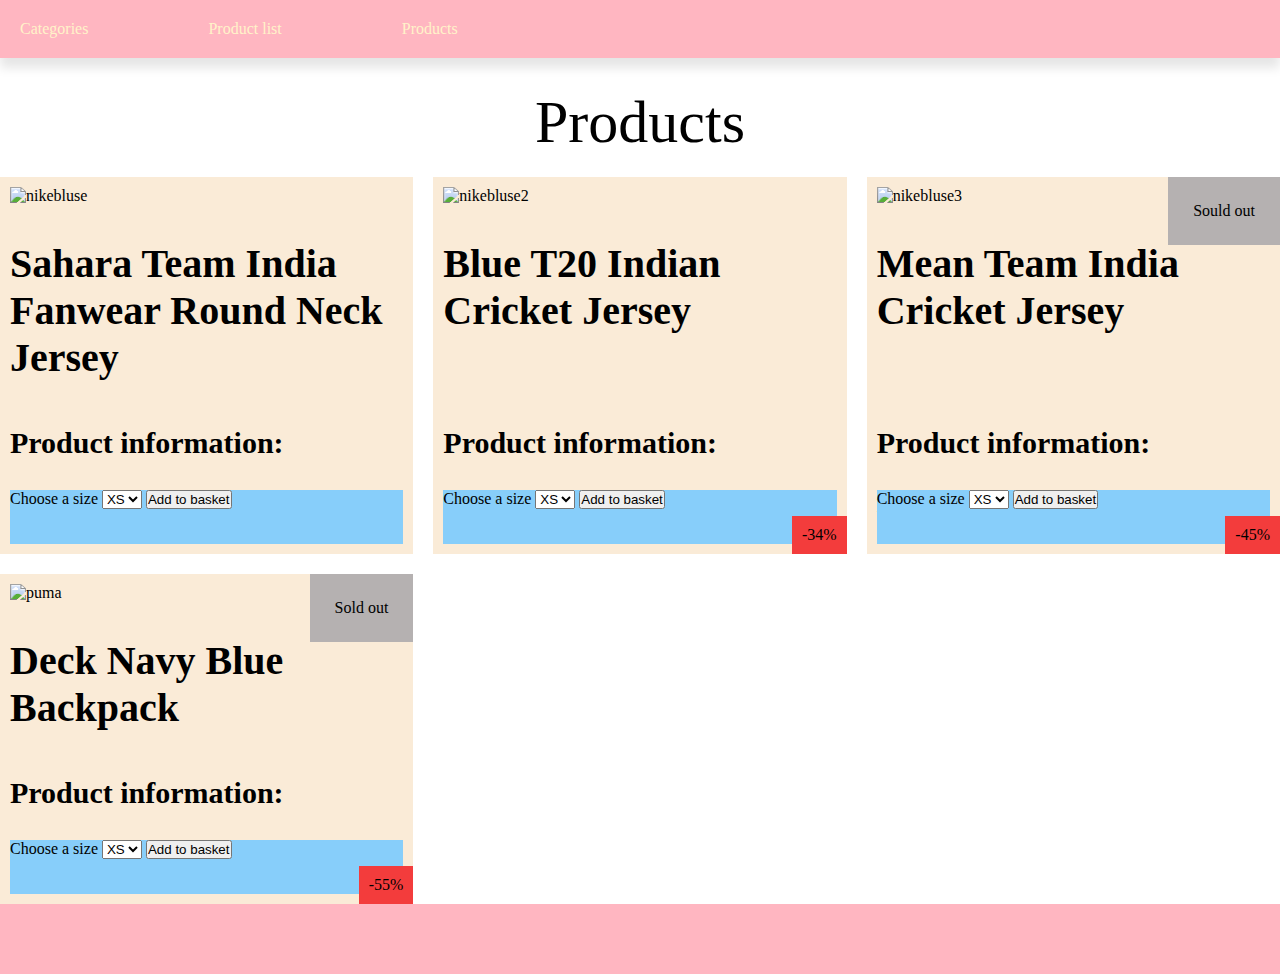
==== produkt.html @ d90ed472 "næstendone" ====
<!DOCTYPE html>
<html lang="da">
  <head>
    <meta charset="UTF-8" />
    <meta name="viewport" content="width=device-width, initial-scale=1.0" />
    <title>Produkter</title>
    <link rel="stylesheet" href="style.css" />
  </head>
  <body>
    <header>
      <nav>
        <ul class="menu">
          <li><a href="index.html">Categories</a></li>
          <li>
            <a href="produktliste.html">Product list</a>
          </li>

          <li><a href="produkt.html">Products</a></li>
        </ul>

        <div class="burger">
          <div class="line"></div>
          <div class="line"></div>
          <div class="line"></div>
        </div>
      </nav>
    </header>

    <main>
      <h1>Products</h1>
      <div class="product_container">
        <div class="product">
          <img src="https://kea-alt-del.dk/t7/images/webp/640/1163.webp" alt="nikebluse" />
          <h2>Sahara Team India Fanwear Round Neck Jersey</h2>
          <h3>Product information:</h3>
          <p>Sahara Team India Fanwear Round Neck Jersey</p>
          <h3>Color:</h3>
          <p>Blue</p>
          <h3>Inventory number:</h3>
          <p>1163</p>

          <form>
            <label>
              Choose a size
              <select name="size">
                <option>XS</option>
                <option>S</option>
                <option>M</option>
                <option>L</option>
                <option>XL</option>
              </select>
            </label>
            <button>Add to basket</button>
          </form>
        </div>

        <div class="product">
          <img src="https://kea-alt-del.dk/t7/images/webp/640/1164.webp" alt="nikebluse2" />
          <h2>Blue T20 Indian Cricket Jersey</h2>
          <div class="discount">-34%</div>
          <h3>Product information:</h3>
          <p>Blue T20 Indian Cricket Jersey</p>
          <h3>Color:</h3>
          <p>Blue</p>
          <h3>Inventory number:</h3>
          <p>1164</p>

          <form>
            <label>
              Choose a size
              <select name="size">
                <option>XS</option>
                <option>S</option>
                <option>M</option>
                <option>L</option>
                <option>XL</option>
              </select>
            </label>
            <button>Add to basket</button>
          </form>
        </div>

        <div class="product">
          <img src="https://kea-alt-del.dk/t7/images/webp/640/1165.webp" alt="nikebluse3" />
          <h2>Mean Team India Cricket Jersey</h2>
          <div class="discount">-45%</div>
          <div class="soldout">Sould out</div>
          <h3>Product information:</h3>
          <p>Mean Team India Cricket Jersey</p>
          <h3>Color:</h3>
          <p>Dark gray</p>
          <h3>Inventory number:</h3>
          <p>1164</p>

          <form>
            <label>
              Choose a size
              <select name="size">
                <option>XS</option>
                <option>S</option>
                <option>M</option>
                <option>L</option>
                <option>XL</option>
              </select>
            </label>
            <button>Add to basket</button>
          </form>
        </div>

        <div class="product">
          <img src="https://kea-alt-del.dk/t7/images/webp/640/1525.webp" alt="puma" />
          <h2>Deck Navy Blue Backpack</h2>
          <div class="discount">-55%</div>
          <div class="soldout">Sold out</div>
          <h3>Product information:</h3>
          <p>Deck Navy Blue Backpack</p>
          <h3>Color:</h3>
          <p>Navy blue</p>
          <h3>Inventory number:</h3>
          <p>1525</p>

          <form>
            <label>
              Choose a size
              <select name="size">
                <option>XS</option>
                <option>S</option>
                <option>M</option>
                <option>L</option>
                <option>XL</option>
              </select>
            </label>
            <button>Add to basket</button>
          </form>
        </div>
      </div>
    </main>
    <footer></footer>
  </body>
</html>
---- style.css ----
* {
  margin: 0;
  padding: 0;
  box-sizing: border-box;
}

img {
  width: 100%;
  height: auto;
  display: black;
}

/********************* Menu *****************************/

header {
  position: relative;
  top: 0;
  display: flex;
  justify-content: space-between;
  align-items: center;
  padding: 10px;
  background-color: lightpink;
  box-shadow: 0 10px 10px rgba(0, 0, 0, 0.1);
  z-index: 1000;
}

.logo img {
  width: 100px;
  height: 100px;
  margin-left: 30px;
}

nav {
  display: flex;
  align-items: center;
}

.menu {
  display: flex;
  list-style: none;
  margin: 0;
  padding: 0;
  z-index: 1000;
}

.menu ul {
  list-style-type: none;
  margin: 0;
  padding: 0;
}

.menu li {
  margin-right: 100px;
}

.menu li:last-child {
  margin-right: 50px;
}

.menu a {
  display: block;
  padding: 10px;
  color: #fff3c9;
  text-decoration: none;
  transition: color 0.3s;
  text-align: center;
}

.menu a:hover {
  color: #2c5d6d;
  background-color: #f7f4ea;
}

.burger {
  width: 30px;
  height: 20px;
  cursor: pointer;
}

.burger .line {
  width: 100%;
  height: 2px;
  background-color: #fff3c9;
  margin-bottom: 5px;
  transition: 0.2s linear;
}
.burger {
  display: none;
}
@media screen and (max-width: 800px) {
  .menu {
    display: none;
  }
  .burger {
    display: block;
  }
  .burger.active .line:nth-child(1) {
    transform: rotate(45deg) translate(5px, 5px);
    transition: 0.2s linear;
  }

  .burger.active .line:nth-child(2) {
    opacity: 0;
    transition: 0.15s linear;
  }

  .burger.active .line:nth-child(3) {
    transform: rotate(-45deg) translate(5px, -5px);
    transition: 0.2s linear;
  }

  nav.active .menu {
    display: block;
    background-color: #547aa1;
    position: absolute;
    top: 94px;
    left: 0;
    width: 100%;
    box-shadow: 0 10px 10px rgba(0, 0, 0, 0.1);
    z-index: 100;
  }

  nav.active .menu li {
    margin: 10px 20px;
  }

  nav.active .menu a {
    font-size: 24px;
  }
}

/******************* Overordnet ************************/

h1 {
  font-family: "Sort Mill Goudy", serif;
  color: black;
  font-size: 60px;
  font-weight: 500;
  text-align: center;
  padding-top: 30px;
  padding-bottom: 20px;
}

h2 {
  font-family: "Sorts Mill Goudy", serif;
  color: black;
  font-size: 40px;
  padding-top: 15px;
  padding-bottom: 15px;
}

h3 {
  font-family: "Sorts Mill Goudy", serif;
  color: black;
  font-size: 30px;
  padding-top: 10px;
  padding-bottom: 10px;
}

p {
  font-family: "Inter Tight", serif;
  color: black;
  font-size: large;
  line-height: 2rem;
  padding-bottom: 10px;
}

footer {
  background-color: lightpink;
  padding-left: 1rem;
  padding: 35px;
  font-size: 10px;
}

footer p {
  color: #fff3c9;
  font-size: small;
}

.footer {
  width: 30px;
  height: 30px;
}

/*************** Fonts ************/

.sorts-mill-goudy-regular {
  font-family: "Sorts Mill Goudy", serif;
  font-weight: 400;
  font-style: normal;
}

.sorts-mill-goudy-regular-italic {
  font-family: "Sorts Mill Goudy", serif;
  font-weight: 400;
  font-style: italic;
}

.inter-tight {
  font-family: "Inter Tight", serif;
  font-optical-sizing: auto;
  font-weight: 200;
  font-style: normal;
}

/********************* Forside ***********************/

.category {
  width: 80%;
  height: 80px;
  background-color: lightblue;
  display: flex;
  align-items: center;
  border-radius: 8px;
  box-shadow: 0 4px 8px rgba(0, 0, 0, 0.1);
  text-align: center;
  text-decoration: none;
  justify-content: center;
  color: aliceblue;
}

.category_list_container {
  display: grid;
  gap: 25px;
  padding-top: 20px;
  padding-left: 20px;
  padding-bottom: 20px;
}

@media (min-width: 600px) {
  .category_list_container {
    display: grid;
    grid-template-columns: 1fr 1fr 1fr;
    grid-template-rows: auto auto;
    gap: 20px;
  }
}

/*********************** Produktliste og produkter ************************/

.discount {
  position: absolute;
  bottom: 0;
  right: 0;
  background-color: rgb(243, 60, 60);
  padding: 10px;
}

.soldout {
  position: absolute;
  top: 0;
  right: 0;
  background-color: rgb(181, 177, 177);
  padding: 25px;
}

/* .soldout-img {
  filter: grayscale(100%);
} */

/******************** Produktliste ************************/

.card {
  padding: 10px;
  background-color: antiquewhite;
  grid-row: span 4;
  display: grid;
  grid-template-rows: subgrid;
  position: relative;
}

@media (min-width: 600px) {
  .product_list_container {
    display: grid;
    grid-template-columns: 1fr 1fr 1fr;
    grid-template-rows: auto auto;
    gap: 20px;
  }
}

/*************** Produkter ****************/

.product {
  padding: 10px;
  background-color: antiquewhite;
  grid-row: span 4;
  display: grid;
  grid-template-rows: subgrid;
  position: relative;
}
@media (min-width: 600px) {
  .product_container {
    display: grid;
    grid-template-columns: 1fr 1fr 1fr;
    grid-template-rows: auto auto;
    gap: 20px;
  }
}

form {
  background-color: lightskyblue;
}
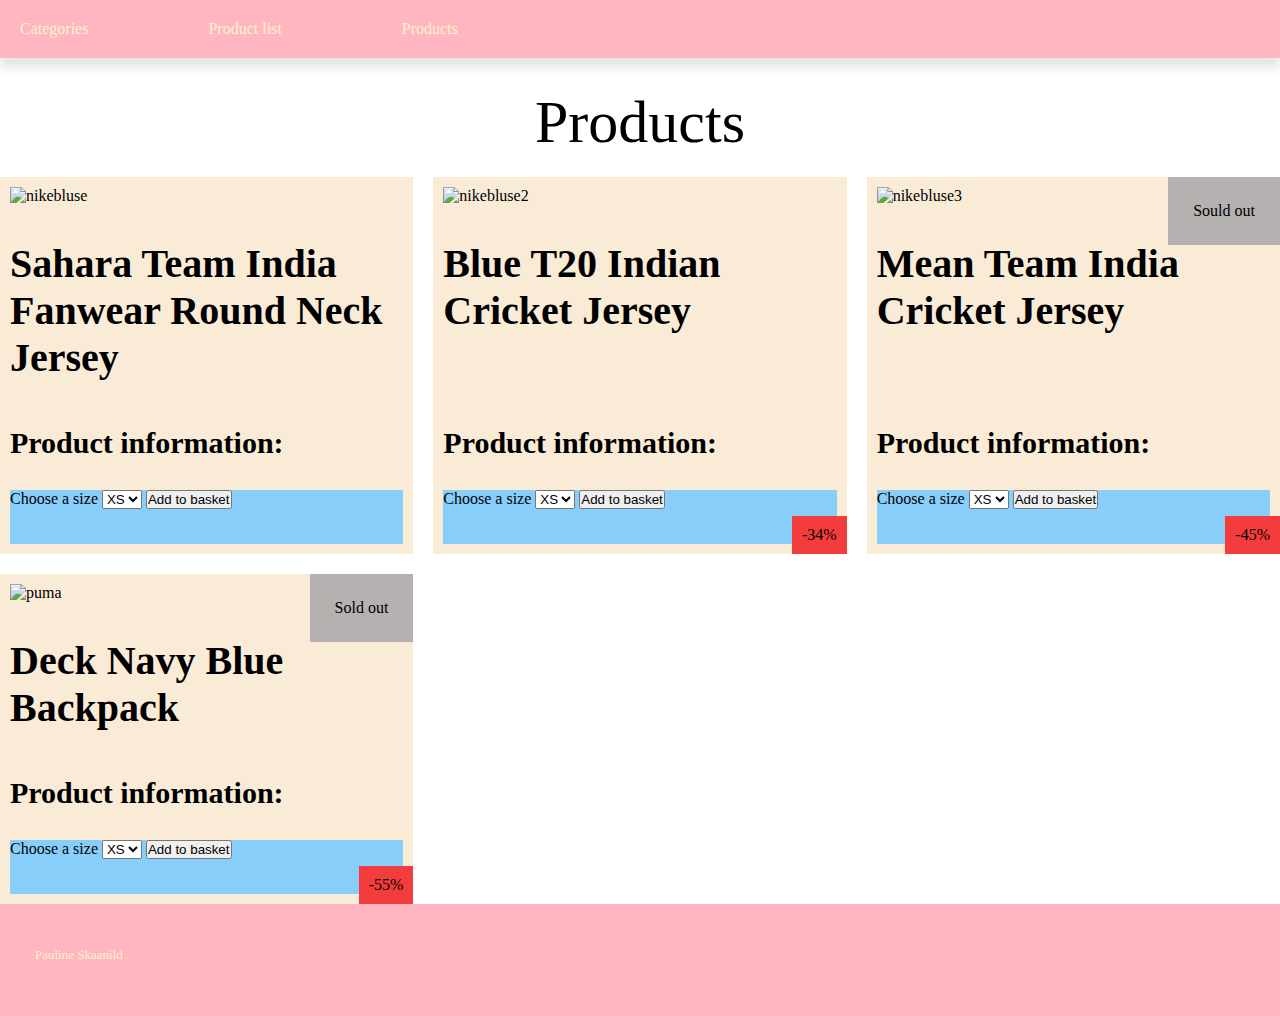
==== commit e19a0bf5: "allmostdone" ====
--- a/produkt.html
+++ b/produkt.html
@@ -135,6 +135,6 @@
         </div>
       </div>
     </main>
-    <footer></footer>
+    <footer><p>Pauline Skaanild</p></footer>
   </body>
 </html>
--- a/style.css
+++ b/style.css
@@ -67,7 +67,7 @@
 }
 
 .menu a:hover {
-  color: #2c5d6d;
+  color: lightblue;
   background-color: #f7f4ea;
 }
 
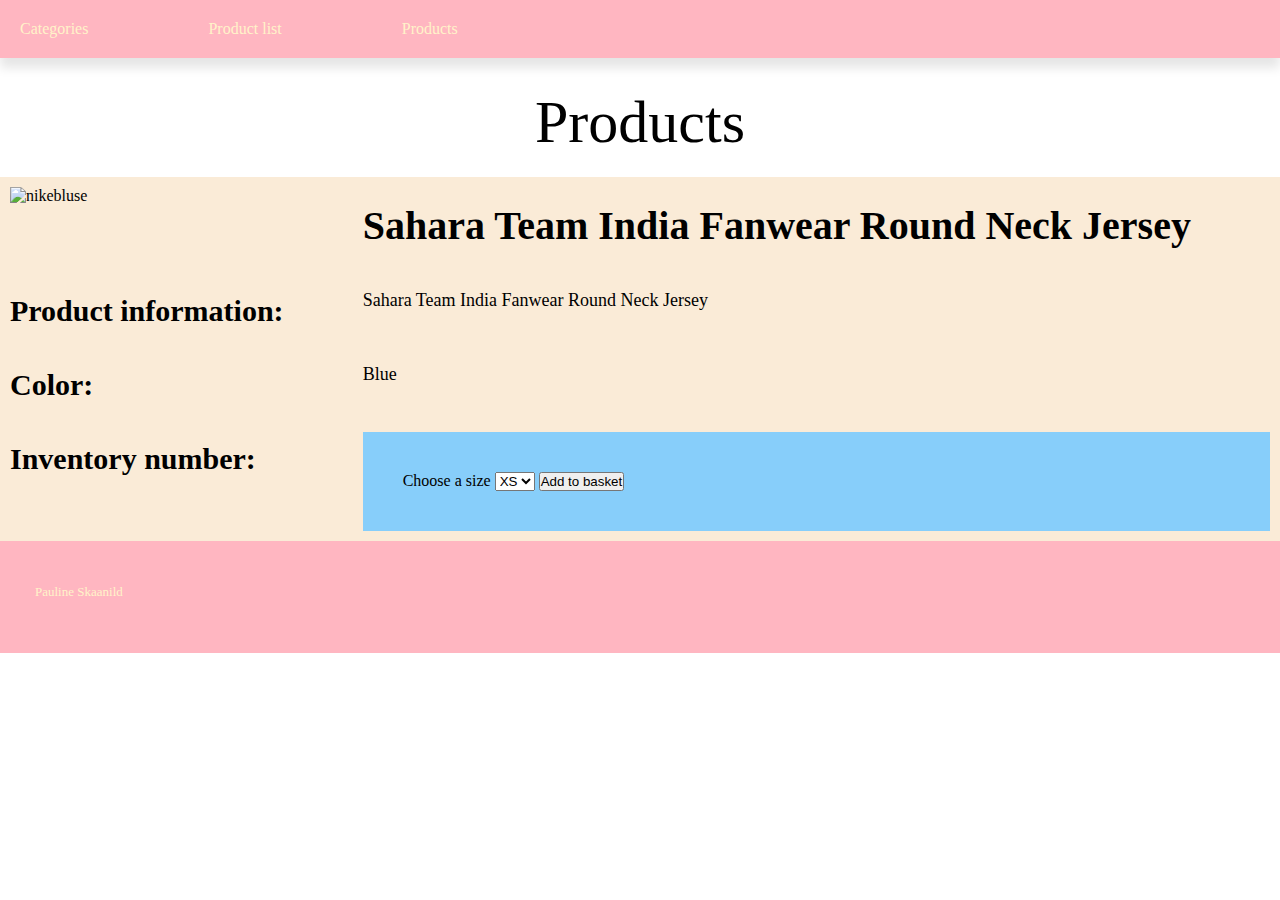
==== commit c0825b4a: "allenæstendone" ====
--- a/produkt.html
+++ b/produkt.html
@@ -30,7 +30,7 @@
       <h1>Products</h1>
       <div class="product_container">
         <div class="product">
-          <img src="https://kea-alt-del.dk/t7/images/webp/640/1163.webp" alt="nikebluse" />
+          <img class="nikebluse" src="https://kea-alt-del.dk/t7/images/webp/640/1163.webp" alt="nikebluse" />
           <h2>Sahara Team India Fanwear Round Neck Jersey</h2>
           <h3>Product information:</h3>
           <p>Sahara Team India Fanwear Round Neck Jersey</p>
@@ -39,22 +39,24 @@
           <h3>Inventory number:</h3>
           <p>1163</p>
 
-          <form>
-            <label>
-              Choose a size
-              <select name="size">
-                <option>XS</option>
-                <option>S</option>
-                <option>M</option>
-                <option>L</option>
-                <option>XL</option>
-              </select>
-            </label>
-            <button>Add to basket</button>
-          </form>
+          <div class="form">
+            <form>
+              <label>
+                Choose a size
+                <select name="size">
+                  <option>XS</option>
+                  <option>S</option>
+                  <option>M</option>
+                  <option>L</option>
+                  <option>XL</option>
+                </select>
+              </label>
+              <button>Add to basket</button>
+            </form>
+          </div>
         </div>
 
-        <div class="product">
+        <!-- <div class="product">
           <img src="https://kea-alt-del.dk/t7/images/webp/640/1164.webp" alt="nikebluse2" />
           <h2>Blue T20 Indian Cricket Jersey</h2>
           <div class="discount">-34%</div>
@@ -132,7 +134,7 @@
             </label>
             <button>Add to basket</button>
           </form>
-        </div>
+        </div> -->
       </div>
     </main>
     <footer><p>Pauline Skaanild</p></footer>
--- a/style.css
+++ b/style.css
@@ -278,6 +278,10 @@
   }
 }
 
+.readmore {
+  color: black;
+}
+
 /*************** Produkter ****************/
 
 .product {
@@ -291,12 +295,18 @@
 @media (min-width: 600px) {
   .product_container {
     display: grid;
-    grid-template-columns: 1fr 1fr 1fr;
+    grid-template-columns: 1fr 1fr;
     grid-template-rows: auto auto;
     gap: 20px;
   }
-}
-
-form {
-  background-color: lightskyblue;
-}
+
+  .form {
+    background-color: lightskyblue;
+    padding: 40px;
+    grid-column: 2/3;
+  }
+
+  .product {
+    grid-column: 1/3;
+  }
+}
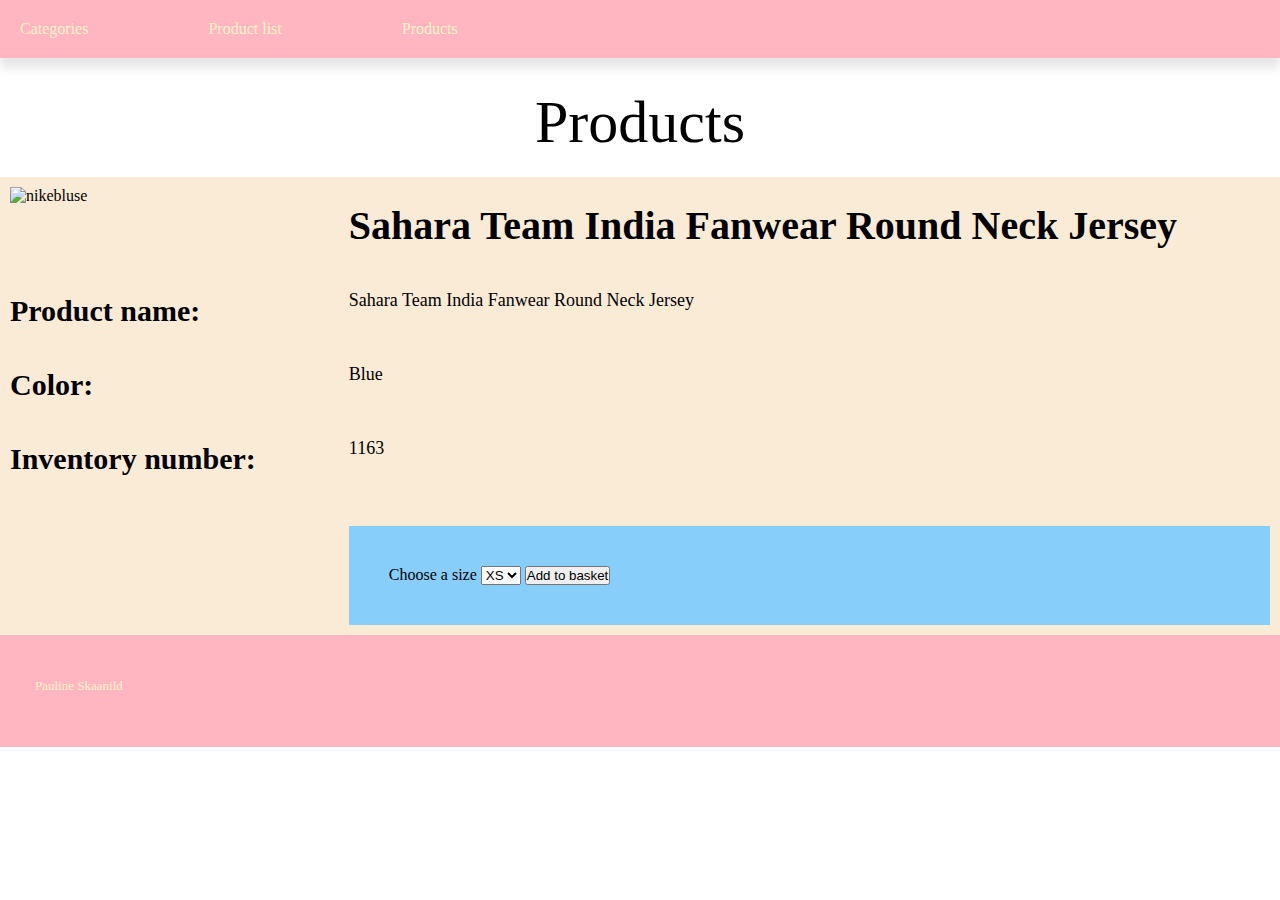
==== commit ee4905aa: "main1" ====
--- a/produkt.html
+++ b/produkt.html
@@ -5,6 +5,7 @@
     <meta name="viewport" content="width=device-width, initial-scale=1.0" />
     <title>Produkter</title>
     <link rel="stylesheet" href="style.css" />
+    <script src="./produkt.js" defer></script>
   </head>
   <body>
     <header>
@@ -32,7 +33,7 @@
         <div class="product">
           <img class="nikebluse" src="https://kea-alt-del.dk/t7/images/webp/640/1163.webp" alt="nikebluse" />
           <h2>Sahara Team India Fanwear Round Neck Jersey</h2>
-          <h3>Product information:</h3>
+          <h3>Product name:</h3>
           <p>Sahara Team India Fanwear Round Neck Jersey</p>
           <h3>Color:</h3>
           <p>Blue</p>
@@ -55,86 +56,6 @@
             </form>
           </div>
         </div>
-
-        <!-- <div class="product">
-          <img src="https://kea-alt-del.dk/t7/images/webp/640/1164.webp" alt="nikebluse2" />
-          <h2>Blue T20 Indian Cricket Jersey</h2>
-          <div class="discount">-34%</div>
-          <h3>Product information:</h3>
-          <p>Blue T20 Indian Cricket Jersey</p>
-          <h3>Color:</h3>
-          <p>Blue</p>
-          <h3>Inventory number:</h3>
-          <p>1164</p>
-
-          <form>
-            <label>
-              Choose a size
-              <select name="size">
-                <option>XS</option>
-                <option>S</option>
-                <option>M</option>
-                <option>L</option>
-                <option>XL</option>
-              </select>
-            </label>
-            <button>Add to basket</button>
-          </form>
-        </div>
-
-        <div class="product">
-          <img src="https://kea-alt-del.dk/t7/images/webp/640/1165.webp" alt="nikebluse3" />
-          <h2>Mean Team India Cricket Jersey</h2>
-          <div class="discount">-45%</div>
-          <div class="soldout">Sould out</div>
-          <h3>Product information:</h3>
-          <p>Mean Team India Cricket Jersey</p>
-          <h3>Color:</h3>
-          <p>Dark gray</p>
-          <h3>Inventory number:</h3>
-          <p>1164</p>
-
-          <form>
-            <label>
-              Choose a size
-              <select name="size">
-                <option>XS</option>
-                <option>S</option>
-                <option>M</option>
-                <option>L</option>
-                <option>XL</option>
-              </select>
-            </label>
-            <button>Add to basket</button>
-          </form>
-        </div>
-
-        <div class="product">
-          <img src="https://kea-alt-del.dk/t7/images/webp/640/1525.webp" alt="puma" />
-          <h2>Deck Navy Blue Backpack</h2>
-          <div class="discount">-55%</div>
-          <div class="soldout">Sold out</div>
-          <h3>Product information:</h3>
-          <p>Deck Navy Blue Backpack</p>
-          <h3>Color:</h3>
-          <p>Navy blue</p>
-          <h3>Inventory number:</h3>
-          <p>1525</p>
-
-          <form>
-            <label>
-              Choose a size
-              <select name="size">
-                <option>XS</option>
-                <option>S</option>
-                <option>M</option>
-                <option>L</option>
-                <option>XL</option>
-              </select>
-            </label>
-            <button>Add to basket</button>
-          </form>
-        </div> -->
       </div>
     </main>
     <footer><p>Pauline Skaanild</p></footer>
--- a/style.css
+++ b/style.css
@@ -287,7 +287,7 @@
 .product {
   padding: 10px;
   background-color: antiquewhite;
-  grid-row: span 4;
+  grid-row: span 6;
   display: grid;
   grid-template-rows: subgrid;
   position: relative;
@@ -299,14 +299,18 @@
     grid-template-rows: auto auto;
     gap: 20px;
   }
-
   .form {
     background-color: lightskyblue;
     padding: 40px;
     grid-column: 2/3;
+    grid-row: span2;
   }
 
   .product {
     grid-column: 1/3;
   }
 }
+.form {
+  background-color: lightskyblue;
+  padding: 40px;
+}
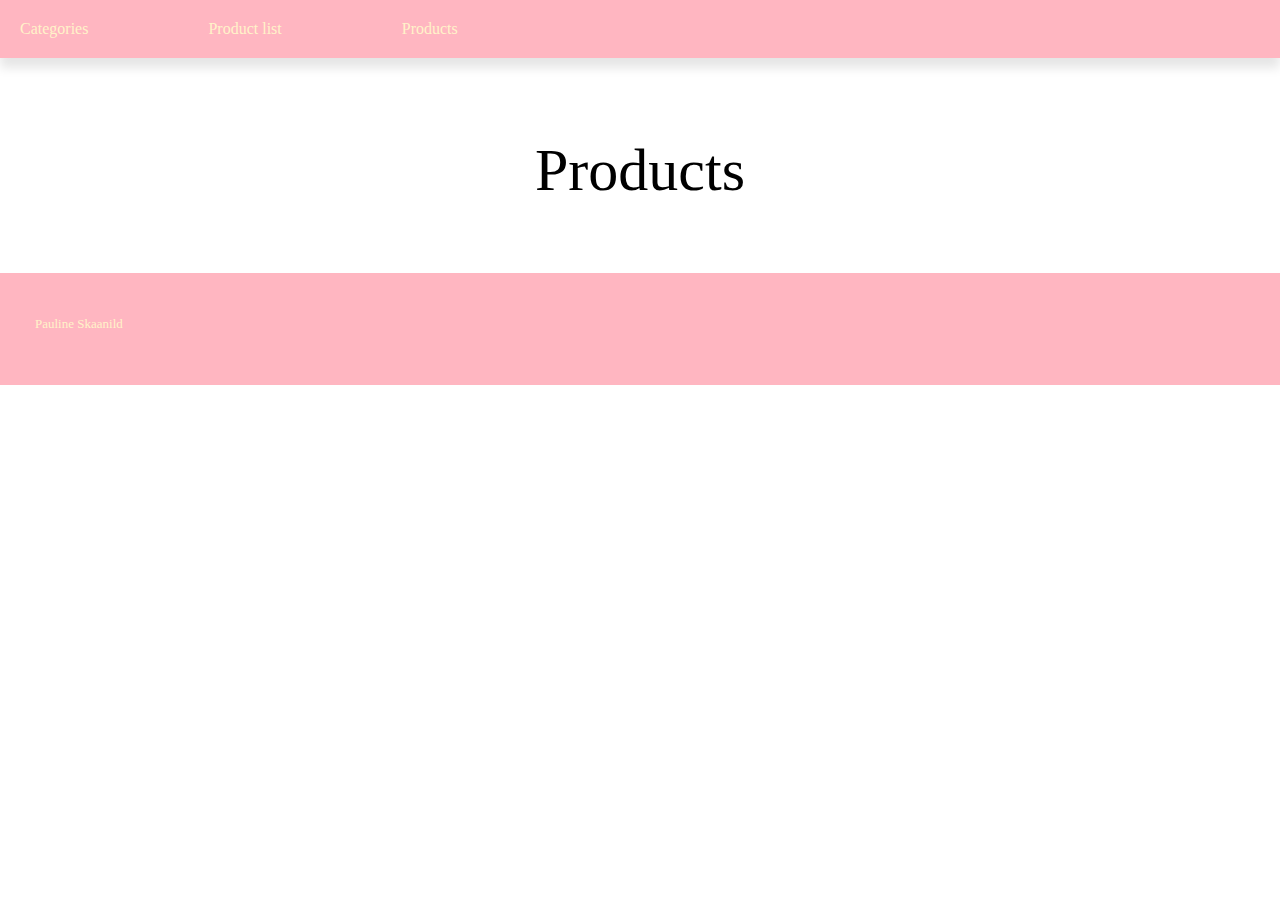
==== commit a1da0b65: "donejs" ====
--- a/produkt.html
+++ b/produkt.html
@@ -29,34 +29,8 @@
 
     <main>
       <h1>Products</h1>
-      <div class="product_container">
-        <div class="product">
-          <img class="nikebluse" src="https://kea-alt-del.dk/t7/images/webp/640/1163.webp" alt="nikebluse" />
-          <h2>Sahara Team India Fanwear Round Neck Jersey</h2>
-          <h3>Product name:</h3>
-          <p>Sahara Team India Fanwear Round Neck Jersey</p>
-          <h3>Color:</h3>
-          <p>Blue</p>
-          <h3>Inventory number:</h3>
-          <p>1163</p>
 
-          <div class="form">
-            <form>
-              <label>
-                Choose a size
-                <select name="size">
-                  <option>XS</option>
-                  <option>S</option>
-                  <option>M</option>
-                  <option>L</option>
-                  <option>XL</option>
-                </select>
-              </label>
-              <button>Add to basket</button>
-            </form>
-          </div>
-        </div>
-      </div>
+      <div class="product_container"></div>
     </main>
     <footer><p>Pauline Skaanild</p></footer>
   </body>
--- a/style.css
+++ b/style.css
@@ -131,6 +131,10 @@
 
 /******************* Overordnet ************************/
 
+main {
+  margin: 3rem;
+}
+
 h1 {
   font-family: "Sort Mill Goudy", serif;
   color: black;
@@ -292,25 +296,28 @@
   grid-template-rows: subgrid;
   position: relative;
 }
-@media (min-width: 600px) {
+
+@media (min-width: 1000px) {
   .product_container {
     display: grid;
-    grid-template-columns: 1fr 1fr;
-    grid-template-rows: auto auto;
+    grid-template-columns: 1fr 1fr 1fr;
     gap: 20px;
   }
-  .form {
-    background-color: lightskyblue;
-    padding: 40px;
-    grid-column: 2/3;
-    grid-row: span2;
-  }
-
-  .product {
-    grid-column: 1/3;
-  }
-}
-.form {
+}
+form {
   background-color: lightskyblue;
-  padding: 40px;
-}
+  padding: 60px;
+  border-radius: 10px;
+}
+
+.product_info {
+  display: flex;
+  flex-direction: column;
+  justify-content: center;
+}
+
+.product_form {
+  display: flex;
+  flex-direction: column;
+  justify-content: center;
+}
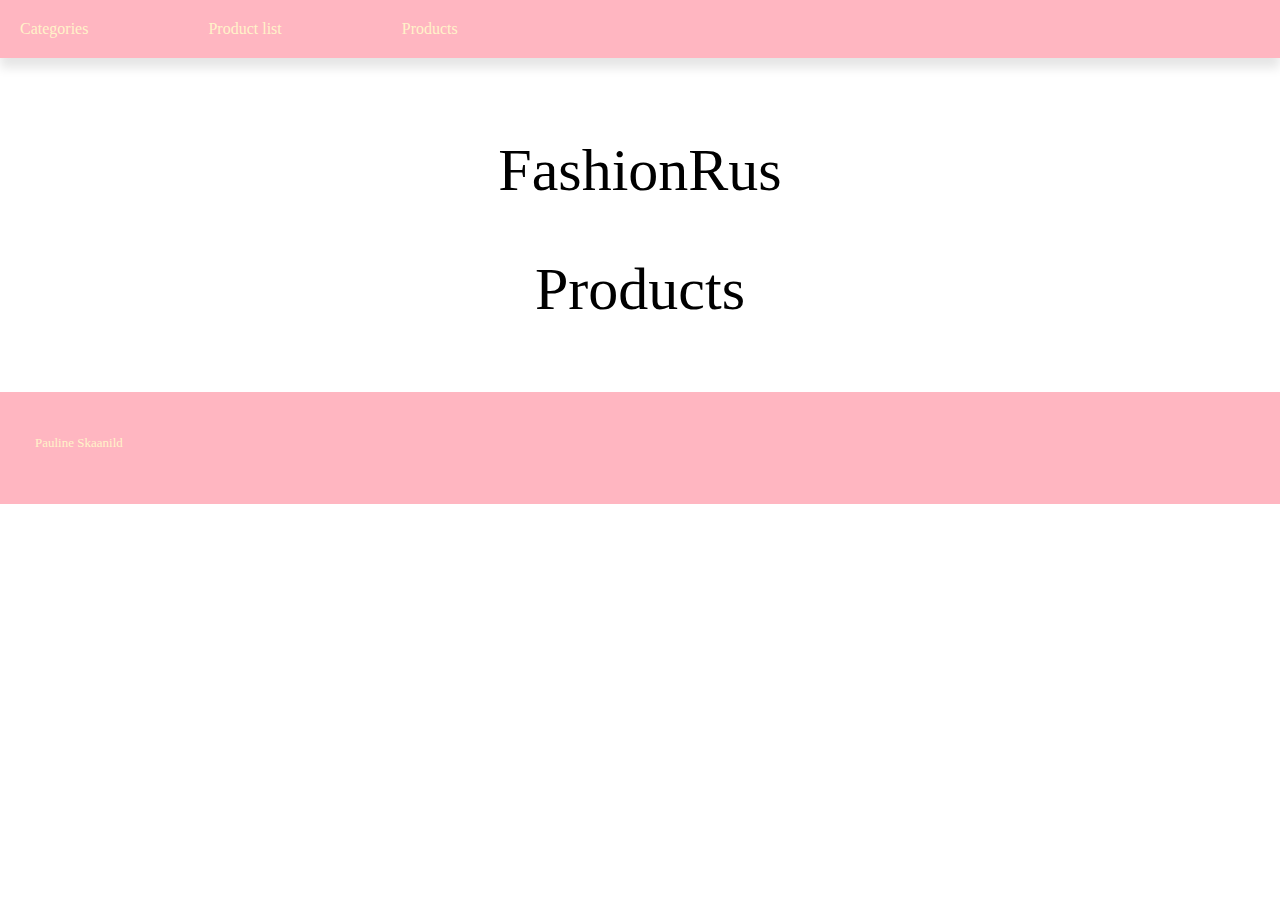
==== commit bf74eeda: "rettelserogbuttonsdone" ====
--- a/produkt.html
+++ b/produkt.html
@@ -28,6 +28,7 @@
     </header>
 
     <main>
+      <h1>FashionRus</h1>
       <h1>Products</h1>
 
       <div class="product_container"></div>
--- a/style.css
+++ b/style.css
@@ -248,6 +248,7 @@
   right: 0;
   background-color: rgb(243, 60, 60);
   padding: 10px;
+  visibility: hidden;
 }
 
 .soldout {
@@ -255,30 +256,47 @@
   top: 0;
   right: 0;
   background-color: rgb(181, 177, 177);
-  padding: 25px;
-}
-
-/* .soldout-img {
-  filter: grayscale(100%);
-} */
+  padding: 10px;
+  visibility: hidden;
+}
+
+.article {
+  color: gray;
+}
 
 /******************** Produktliste ************************/
-
-.card {
-  padding: 10px;
-  background-color: antiquewhite;
-  grid-row: span 4;
-  display: grid;
-  grid-template-rows: subgrid;
-  position: relative;
-}
-
-@media (min-width: 600px) {
+@media (min-width: 400px) {
   .product_list_container {
     display: grid;
-    grid-template-columns: 1fr 1fr 1fr;
-    grid-template-rows: auto auto;
+    grid-template-columns: 1fr 1fr;
+    grid-template-rows: auto 4;
     gap: 20px;
+    position: relative;
+  }
+  .card {
+    padding: 10px;
+    background-color: antiquewhite;
+    grid-row: span 5;
+    display: grid;
+    grid-template-rows: subgrid;
+    position: relative;
+  }
+}
+@media (min-width: 900px) {
+  .product_list_container {
+    display: grid;
+    grid-template-columns: 1fr 1fr 1fr 1fr;
+    grid-template-rows: auto 5;
+    gap: 20px;
+    position: relative;
+  }
+  .card {
+    padding: 10px;
+    background-color: antiquewhite;
+    grid-row: span 5;
+    display: grid;
+    grid-template-rows: subgrid;
+    position: relative;
   }
 }
 
@@ -286,16 +304,15 @@
   color: black;
 }
 
+.yesDiscount {
+  visibility: visible;
+}
+
+.yesSoldout {
+  visibility: visible;
+}
+
 /*************** Produkter ****************/
-
-.product {
-  padding: 10px;
-  background-color: antiquewhite;
-  grid-row: span 6;
-  display: grid;
-  grid-template-rows: subgrid;
-  position: relative;
-}
 
 @media (min-width: 1000px) {
   .product_container {
@@ -314,6 +331,8 @@
   display: flex;
   flex-direction: column;
   justify-content: center;
+  position: relative;
+  gap: 15px;
 }
 
 .product_form {
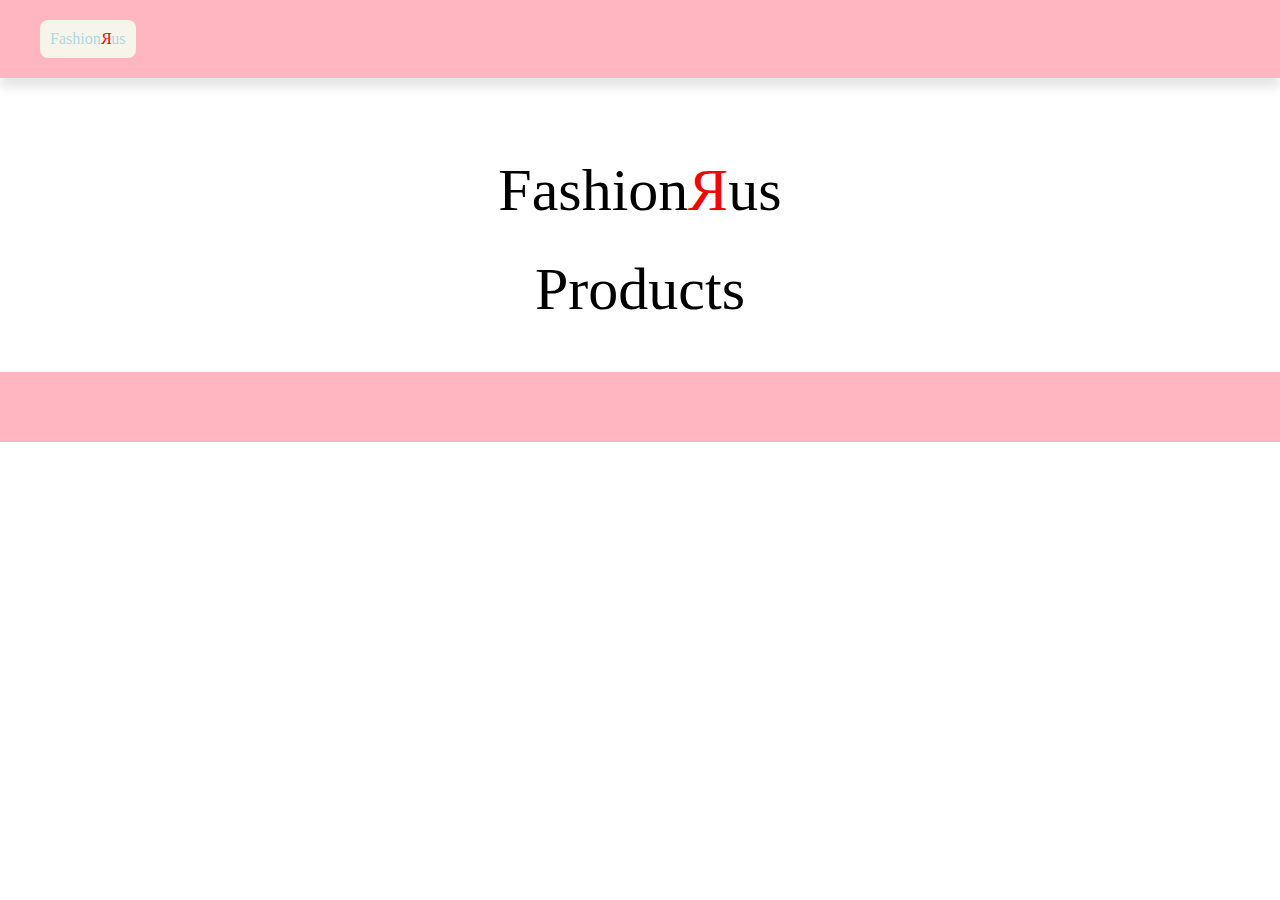
==== commit 5e4d769f: "buttonsdonedone" ====
--- a/produkt.html
+++ b/produkt.html
@@ -11,12 +11,9 @@
     <header>
       <nav>
         <ul class="menu">
-          <li><a href="index.html">Categories</a></li>
           <li>
-            <a href="produktliste.html">Product list</a>
+            <a id="aktiv" href="index.html">Fashion<span class="flipped">R</span>us</a>
           </li>
-
-          <li><a href="produkt.html">Products</a></li>
         </ul>
 
         <div class="burger">
@@ -28,11 +25,11 @@
     </header>
 
     <main>
-      <h1>FashionRus</h1>
+      <h1>Fashion<span class="flipped">R</span>us</h1>
       <h1>Products</h1>
 
       <div class="product_container"></div>
     </main>
-    <footer><p>Pauline Skaanild</p></footer>
+    <footer></footer>
   </body>
 </html>
--- a/style.css
+++ b/style.css
@@ -18,10 +18,11 @@
   display: flex;
   justify-content: space-between;
   align-items: center;
-  padding: 10px;
+  padding: 20px;
   background-color: lightpink;
   box-shadow: 0 10px 10px rgba(0, 0, 0, 0.1);
   z-index: 1000;
+  padding-left: 40px;
 }
 
 .logo img {
@@ -60,73 +61,17 @@
 .menu a {
   display: block;
   padding: 10px;
-  color: #fff3c9;
+  color: lightblue;
   text-decoration: none;
   transition: color 0.3s;
   text-align: center;
+  border-radius: 8px;
+  background-color: #f7f4ea;
 }
 
 .menu a:hover {
-  color: lightblue;
-  background-color: #f7f4ea;
-}
-
-.burger {
-  width: 30px;
-  height: 20px;
-  cursor: pointer;
-}
-
-.burger .line {
-  width: 100%;
-  height: 2px;
-  background-color: #fff3c9;
-  margin-bottom: 5px;
-  transition: 0.2s linear;
-}
-.burger {
-  display: none;
-}
-@media screen and (max-width: 800px) {
-  .menu {
-    display: none;
-  }
-  .burger {
-    display: block;
-  }
-  .burger.active .line:nth-child(1) {
-    transform: rotate(45deg) translate(5px, 5px);
-    transition: 0.2s linear;
-  }
-
-  .burger.active .line:nth-child(2) {
-    opacity: 0;
-    transition: 0.15s linear;
-  }
-
-  .burger.active .line:nth-child(3) {
-    transform: rotate(-45deg) translate(5px, -5px);
-    transition: 0.2s linear;
-  }
-
-  nav.active .menu {
-    display: block;
-    background-color: #547aa1;
-    position: absolute;
-    top: 94px;
-    left: 0;
-    width: 100%;
-    box-shadow: 0 10px 10px rgba(0, 0, 0, 0.1);
-    z-index: 100;
-  }
-
-  nav.active .menu li {
-    margin: 10px 20px;
-  }
-
-  nav.active .menu a {
-    font-size: 24px;
-  }
+  color: #f7f4ea;
+  background-color: lightblue;
 }
 
 /******************* Overordnet ************************/
@@ -142,21 +87,28 @@
   font-weight: 500;
   text-align: center;
   padding-top: 30px;
-  padding-bottom: 20px;
+}
+
+.flipped {
+  display: inline-block;
+  color: red;
+  transform: scaleX(-1);
 }
 
 h2 {
   font-family: "Sorts Mill Goudy", serif;
   color: black;
   font-size: 40px;
-  padding-top: 15px;
-  padding-bottom: 15px;
+  font-weight: 500;
+  padding-top: 20px;
+  padding-bottom: 25px;
+  padding-left: 15px;
 }
 
 h3 {
   font-family: "Sorts Mill Goudy", serif;
   color: black;
-  font-size: 30px;
+  font-size: 20px;
   padding-top: 10px;
   padding-bottom: 10px;
 }
@@ -171,19 +123,7 @@
 
 footer {
   background-color: lightpink;
-  padding-left: 1rem;
   padding: 35px;
-  font-size: 10px;
-}
-
-footer p {
-  color: #fff3c9;
-  font-size: small;
-}
-
-.footer {
-  width: 30px;
-  height: 30px;
 }
 
 /*************** Fonts ************/
@@ -221,6 +161,13 @@
   text-decoration: none;
   justify-content: center;
   color: aliceblue;
+  border: 2px solid red;
+}
+
+.category:hover {
+  color: lightblue;
+  background-color: #f7f4ea;
+  border: 2px solid red;
 }
 
 .category_list_container {
@@ -241,15 +188,6 @@
 }
 
 /*********************** Produktliste og produkter ************************/
-
-.discount {
-  position: absolute;
-  bottom: 0;
-  right: 0;
-  background-color: rgb(243, 60, 60);
-  padding: 10px;
-  visibility: hidden;
-}
 
 .soldout {
   position: absolute;
@@ -258,13 +196,37 @@
   background-color: rgb(181, 177, 177);
   padding: 10px;
   visibility: hidden;
+  border-radius: 8px;
 }
 
 .article {
   color: gray;
 }
 
-/******************** Produktliste ************************/
+.buttons {
+  text-align: center;
+  margin-top: 20px;
+  margin-bottom: 20px;
+}
+
+button {
+  font-size: 18px;
+  padding: 12px 24px;
+  border: 2px solid red;
+  background-color: lightblue;
+  color: white;
+  cursor: pointer;
+  border-radius: 8px;
+  margin: 5px;
+  transition: all 0.3s ease;
+  margin-bottom: 20px;
+}
+
+button:hover {
+  color: lightblue;
+  background-color: #f7f4ea;
+}
+
 @media (min-width: 400px) {
   .product_list_container {
     display: grid;
@@ -281,6 +243,27 @@
     grid-template-rows: subgrid;
     position: relative;
   }
+
+  .discount {
+    position: absolute;
+    bottom: -130%;
+    right: 20%;
+    background-color: rgb(243, 60, 60);
+    padding: 10px;
+    visibility: hidden;
+    text-justify: center;
+    border-radius: 8px;
+  }
+  .discount_liste {
+    position: absolute;
+    bottom: 5%;
+    right: 3%;
+    background-color: rgb(243, 60, 60);
+    padding: 10px;
+    visibility: hidden;
+    text-justify: center;
+    border-radius: 8px;
+  }
 }
 @media (min-width: 900px) {
   .product_list_container {
@@ -298,6 +281,28 @@
     grid-template-rows: subgrid;
     position: relative;
   }
+
+  .discount {
+    position: absolute;
+    bottom: 15%;
+    right: 5%;
+    background-color: rgb(243, 60, 60);
+    padding: 10px;
+    visibility: hidden;
+    text-justify: center;
+    border-radius: 8px;
+  }
+
+  .discount_liste {
+    position: absolute;
+    bottom: 5%;
+    right: 3%;
+    background-color: rgb(243, 60, 60);
+    padding: 10px;
+    visibility: hidden;
+    text-justify: center;
+    border-radius: 8px;
+  }
 }
 
 .readmore {
@@ -312,8 +317,6 @@
   visibility: visible;
 }
 
-/*************** Produkter ****************/
-
 @media (min-width: 1000px) {
   .product_container {
     display: grid;
@@ -322,7 +325,7 @@
   }
 }
 form {
-  background-color: lightskyblue;
+  background-color: rgba(255, 182, 193, 0.62);
   padding: 60px;
   border-radius: 10px;
 }
